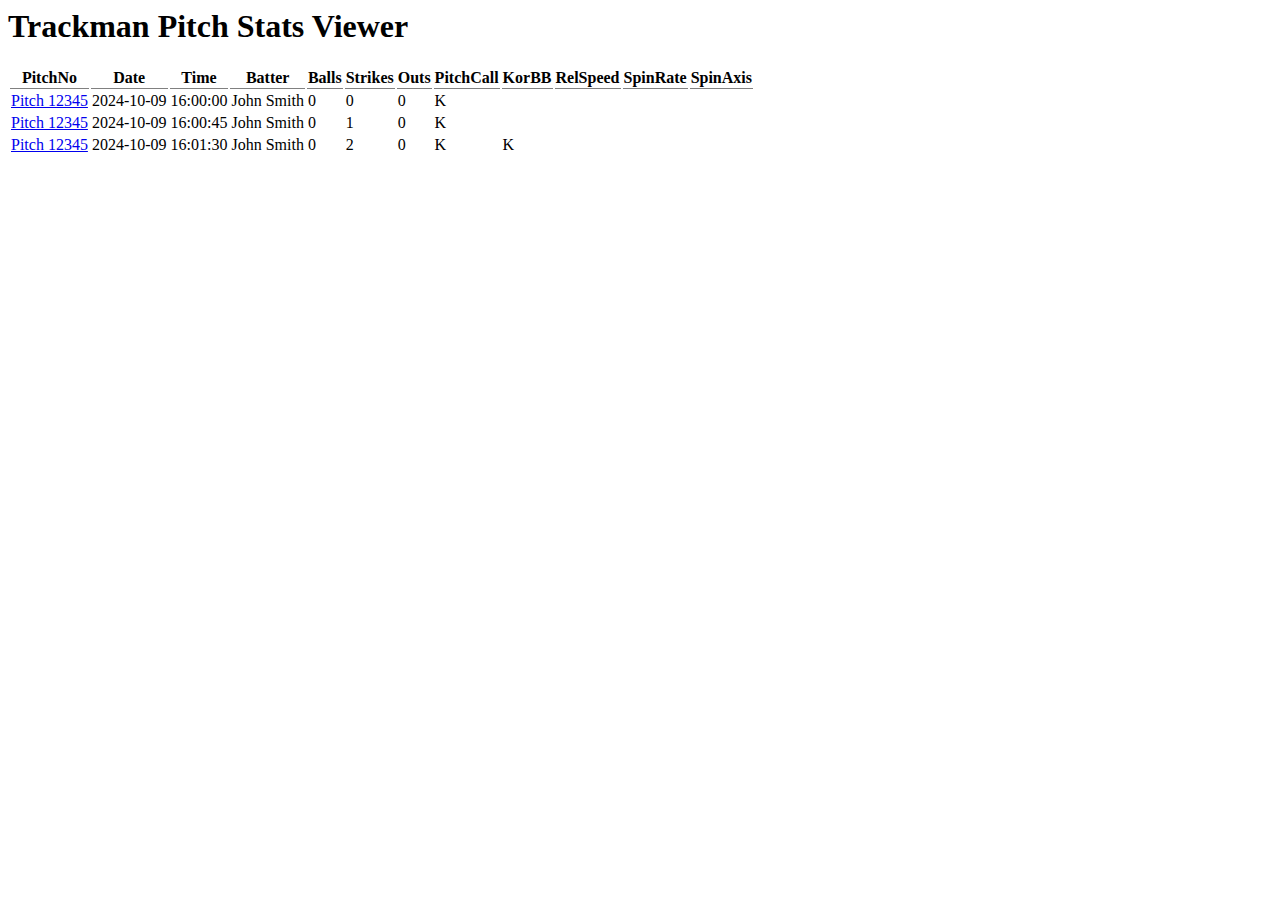
==== index.html @ 58b26130 "Update index.html" ====
<html>
  <head>
    <title>Pitch Stats</title>
    <link rel="stylesheet" href="styles.css"></link>
  </head>
  <body>
    <h1>Trackman Pitch Stats Viewer</h1>
    <table>
      <tr>
        <th>PitchNo</th>
        <th>Date</th>
        <th>Time</th>
        <th>Batter</th>
        <th>Balls</th>
        <th>Strikes</th>
        <th>Outs</th>
        <th>PitchCall</th>
        <th>KorBB</th>
        <th>RelSpeed</th>
        <th>SpinRate</th>
        <th>SpinAxis</th>
      </tr>
      <tr>
        <td> <a href="details.html">Pitch 12345</a> </td>
        <td>2024-10-09</td>
        <td>16:00:00</td>
        <td>John Smith</td>
        <td>0</td>
        <td>0</td>
        <td>0</td>
        <td>K</td>
        <td></td>
        <td></td>
        <td></td>
        <td></td>
      </tr>
        <tr>
        <td> <a href="details.html">Pitch 12345</a> </td>
        <td>2024-10-09</td>
        <td>16:00:45</td>
        <td>John Smith</td>
        <td>0</td>
        <td>1</td>
        <td>0</td>
        <td>K</td>
        <td></td>
        <td></td>
        <td></td>
        <td></td>
      </tr>
        <tr>
        <td> <a href="details.html">Pitch 12345</a> </td>
        <td>2024-10-09</td>
        <td>16:01:30</td>
        <td>John Smith</td>
        <td>0</td>
        <td>2</td>
        <td>0</td>
        <td>K</td>
        <td>K</td>
        <td></td>
        <td></td>
        <td></td>
      </tr>
    </table>    
   
  </body>
</html>
---- styles.css ----
th { border-bottom: 1px solid gray }
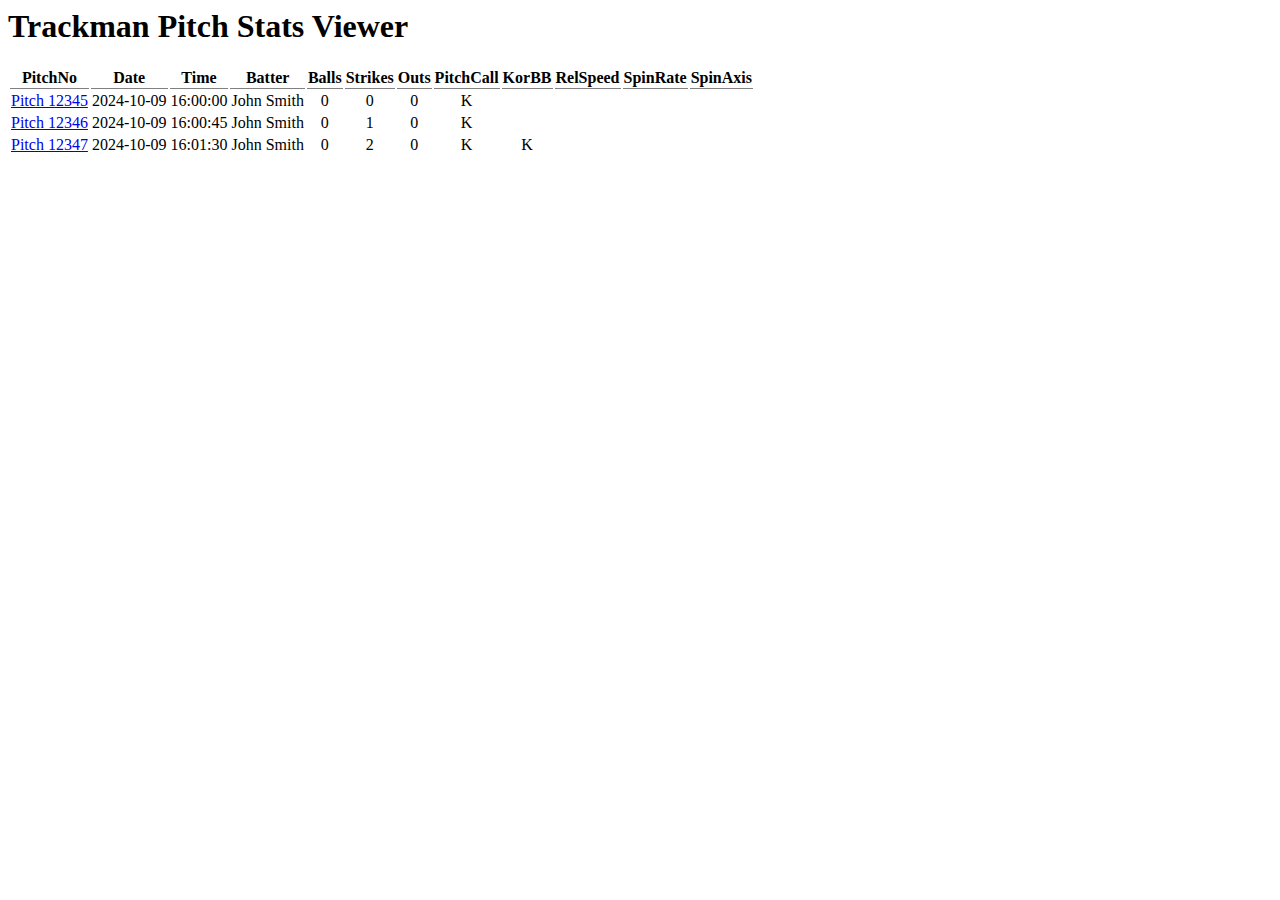
==== commit a0d3c3c6: "Update index.html" ====
--- a/index.html
+++ b/index.html
@@ -35,7 +35,7 @@
         <td></td>
       </tr>
         <tr>
-        <td> <a href="details.html">Pitch 12345</a> </td>
+        <td> <a href="details.html">Pitch 12346</a> </td>
         <td>2024-10-09</td>
         <td>16:00:45</td>
         <td>John Smith</td>
@@ -49,7 +49,7 @@
         <td></td>
       </tr>
         <tr>
-        <td> <a href="details.html">Pitch 12345</a> </td>
+        <td> <a href="details.html">Pitch 12347</a> </td>
         <td>2024-10-09</td>
         <td>16:01:30</td>
         <td>John Smith</td>
--- a/styles.css
+++ b/styles.css
@@ -1 +1,11 @@
-th { border-bottom: 1px solid gray }
+th { 
+  border-bottom: 1px solid gray;
+}
+
+td {
+  text-align: center;
+}
+
+td.left {
+  text-align: left;
+}
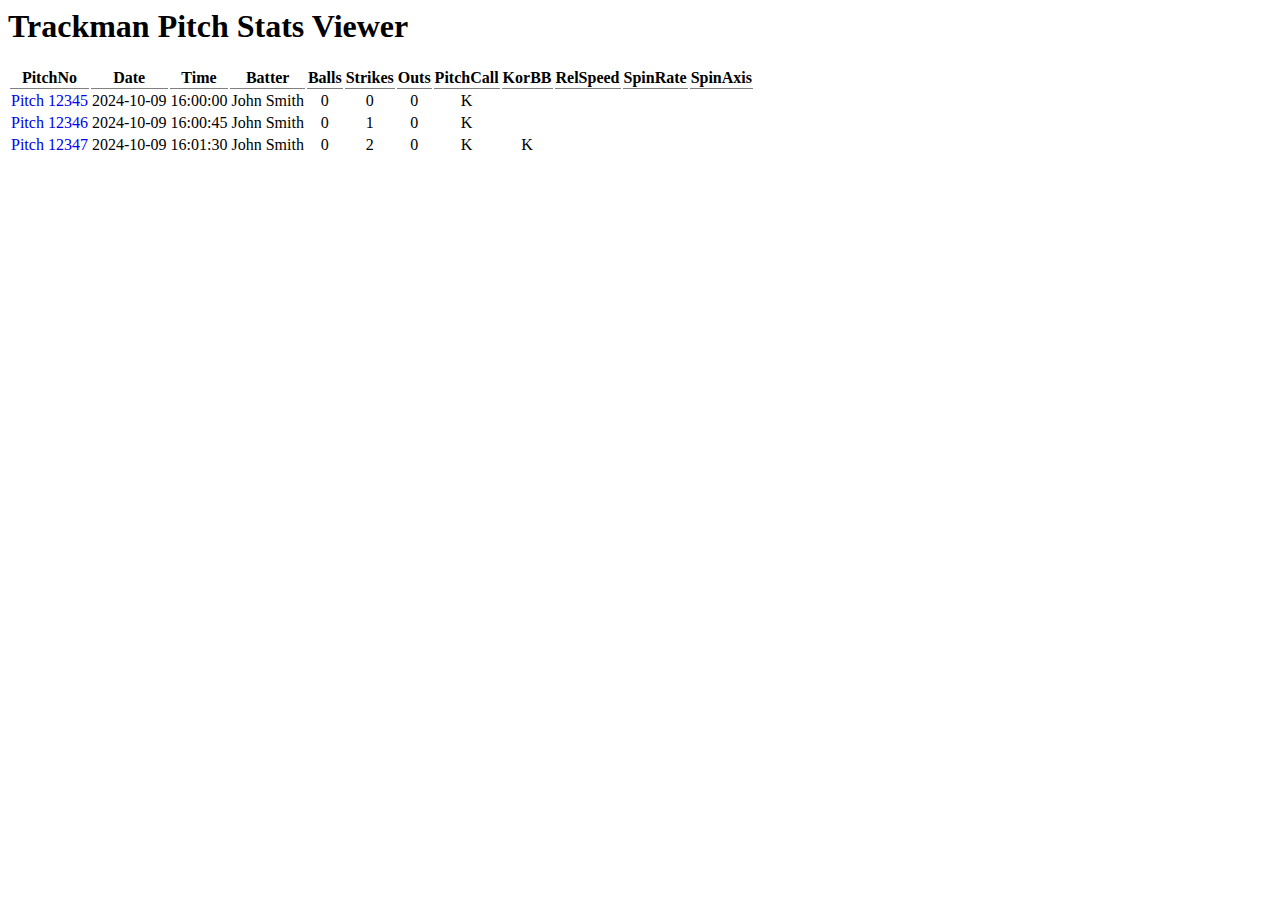
==== commit 850c9a10: "Update index.html" ====
--- a/index.html
+++ b/index.html
@@ -63,6 +63,6 @@
         <td></td>
       </tr>
     </table>    
-   
+   <script src="script.js"></script>
   </body>
 </html>
--- a/styles.css
+++ b/styles.css
@@ -9,3 +9,11 @@
 td.left {
   text-align: left;
 }
+
+a {
+  text-decoration: none;
+}
+
+a:hover {
+  text-decoration: underline;
+}
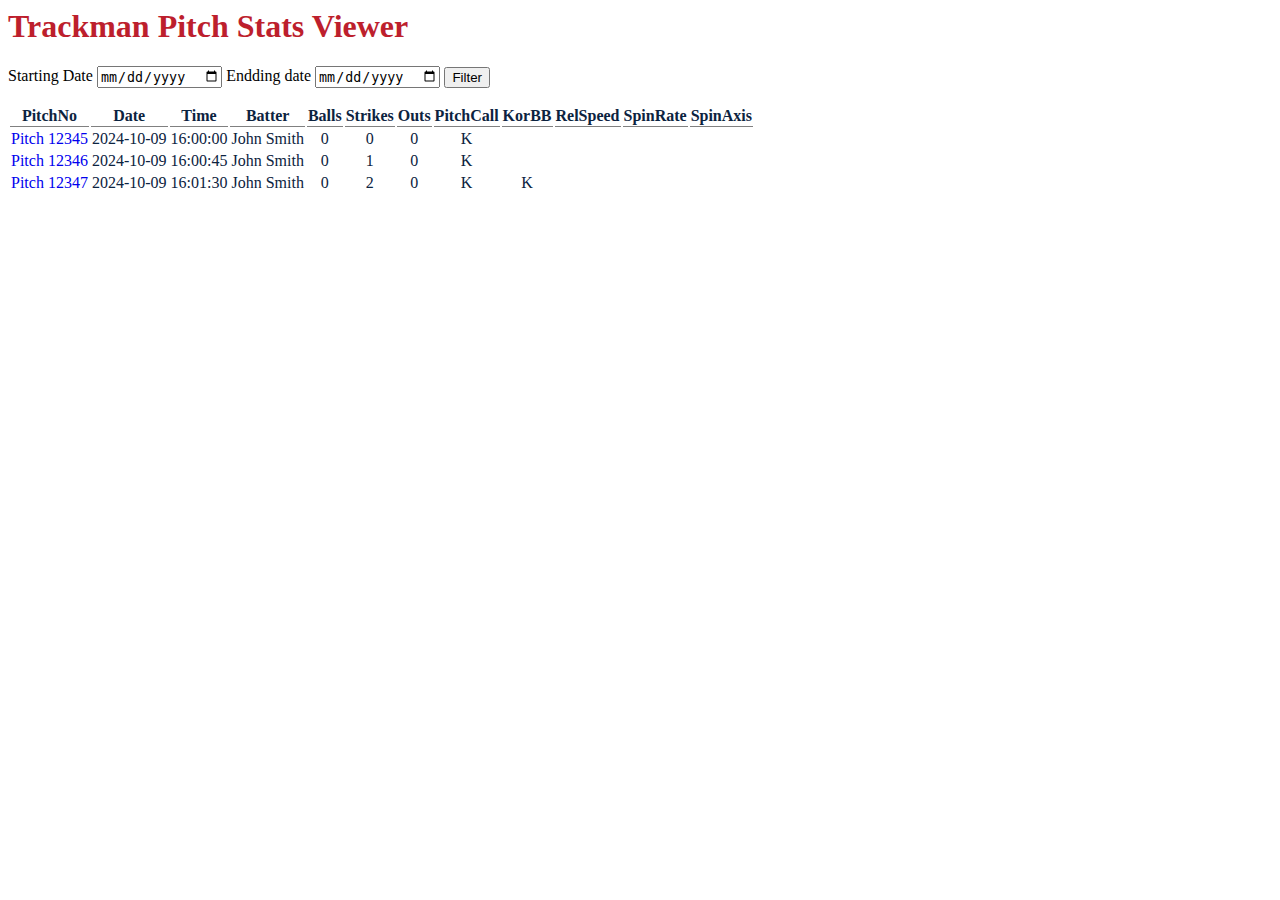
==== commit aefeffa5: "Add files via upload" ====
--- a/index.html
+++ b/index.html
@@ -4,8 +4,15 @@
     <link rel="stylesheet" href="styles.css"></link>
   </head>
   <body>
-    <h1>Trackman Pitch Stats Viewer</h1>
-    <table>
+    <h1 class="red">Trackman Pitch Stats Viewer</h1>
+    <form onsubmit="downloadData();">
+      <label>Starting Date</label>
+      <input type="date" id="startdate" />
+      <label>Endding date</label>
+      <input type="date" id="enddate" />
+      <button>Filter</button>
+    </form>
+    <table class="blue">
       <tr>
         <th>PitchNo</th>
         <th>Date</th>
@@ -21,7 +28,7 @@
         <th>SpinAxis</th>
       </tr>
       <tr>
-        <td> <a href="details.html">Pitch 12345</a> </td>
+        <td><a href="details.html">Pitch 12345</a></td>
         <td>2024-10-09</td>
         <td>16:00:00</td>
         <td>John Smith</td>
@@ -34,8 +41,8 @@
         <td></td>
         <td></td>
       </tr>
-        <tr>
-        <td> <a href="details.html">Pitch 12346</a> </td>
+      <tr>
+        <td><a href="details.html">Pitch 12346</a></td>
         <td>2024-10-09</td>
         <td>16:00:45</td>
         <td>John Smith</td>
@@ -48,8 +55,8 @@
         <td></td>
         <td></td>
       </tr>
-        <tr>
-        <td> <a href="details.html">Pitch 12347</a> </td>
+      <tr>
+        <td><a href="details.html">Pitch 12347</a></td>
         <td>2024-10-09</td>
         <td>16:01:30</td>
         <td>John Smith</td>
@@ -62,7 +69,7 @@
         <td></td>
         <td></td>
       </tr>
-    </table>    
-   <script src="script.js"></script>
+    </table>
+    <script src="script.js"></script>
   </body>
 </html>
--- a/styles.css
+++ b/styles.css
@@ -1,3 +1,10 @@
+.blue {
+  color: #0C2340;
+}
+.red {
+  color: #BD1F2D;
+}
+
 th { 
   border-bottom: 1px solid gray;
 }
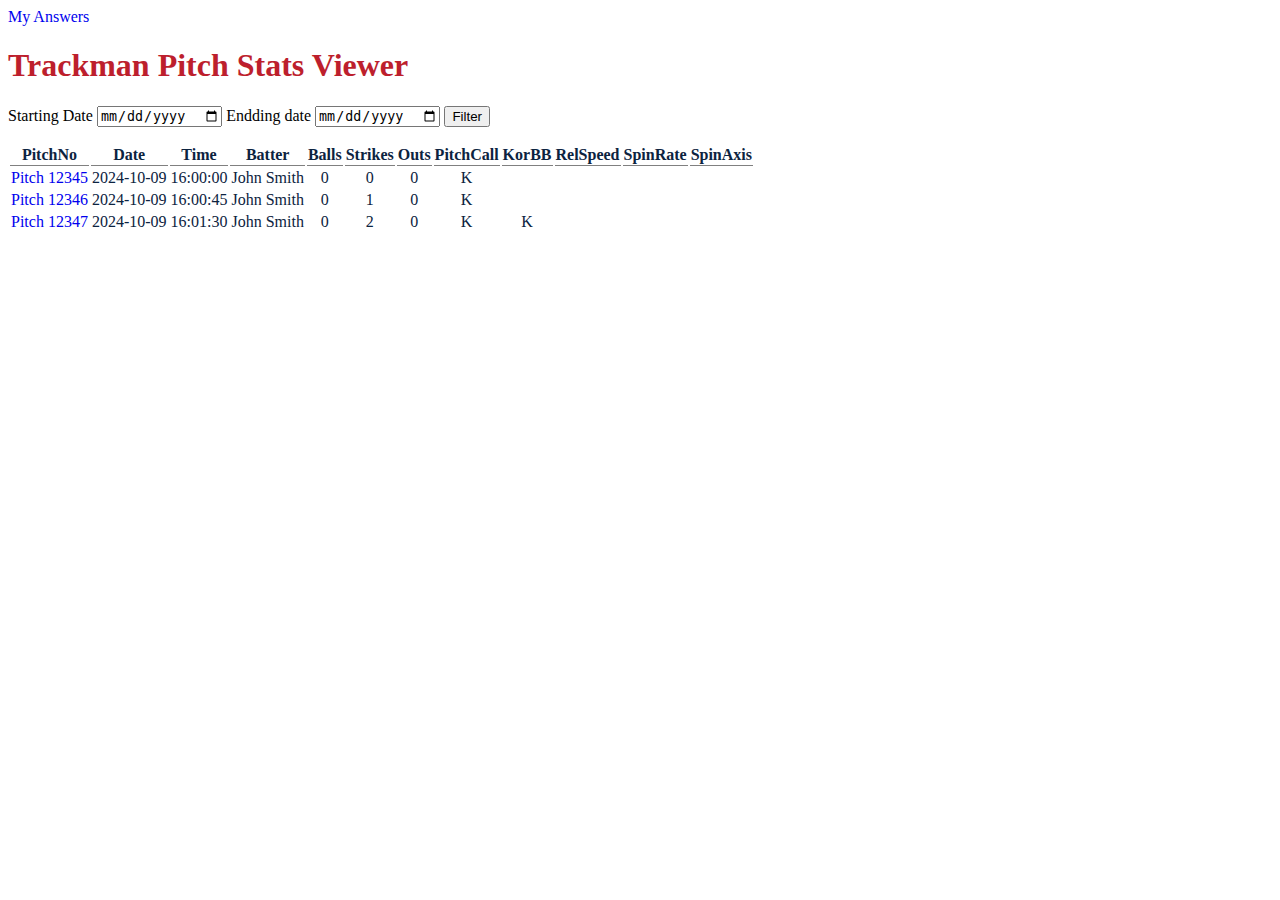
==== commit c40d3998: "Update index.html" ====
--- a/index.html
+++ b/index.html
@@ -4,6 +4,7 @@
     <link rel="stylesheet" href="styles.css"></link>
   </head>
   <body>
+    <a href="answers.html">My Answers</a>
     <h1 class="red">Trackman Pitch Stats Viewer</h1>
     <form onsubmit="downloadData();">
       <label>Starting Date</label>
@@ -28,7 +29,7 @@
         <th>SpinAxis</th>
       </tr>
       <tr>
-        <td><a href="details.html">Pitch 12345</a></td>
+        <td><a href="details.html?id=12345">Pitch 12345</a></td>
         <td>2024-10-09</td>
         <td>16:00:00</td>
         <td>John Smith</td>
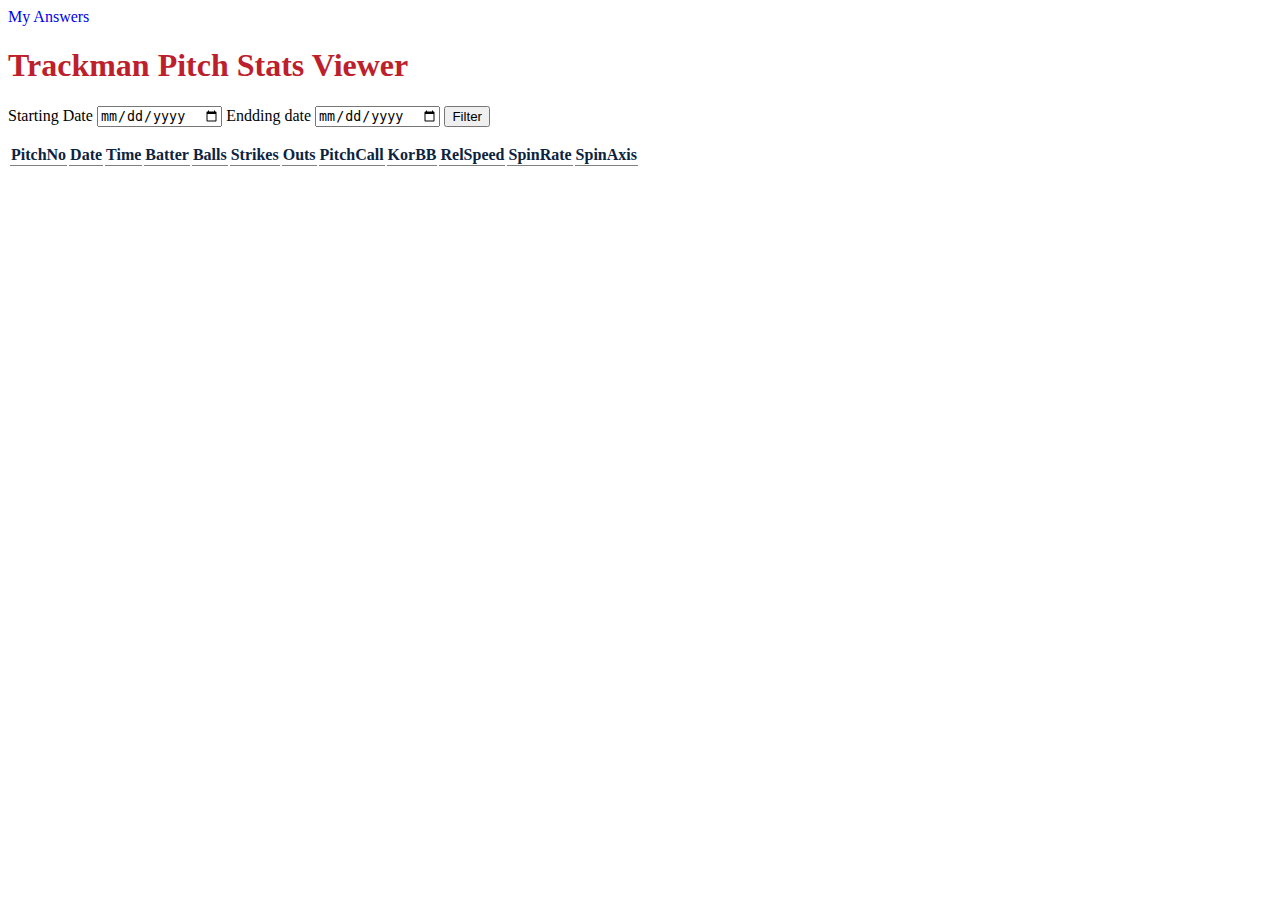
==== commit fd396eb3: "added download code" ====
--- a/index.html
+++ b/index.html
@@ -6,71 +6,34 @@
   <body>
     <a href="answers.html">My Answers</a>
     <h1 class="red">Trackman Pitch Stats Viewer</h1>
-    <form onsubmit="downloadData();">
+    <form onsubmit="filterData();">
       <label>Starting Date</label>
       <input type="date" id="startdate" />
       <label>Endding date</label>
       <input type="date" id="enddate" />
       <button>Filter</button>
     </form>
-    <table class="blue">
-      <tr>
-        <th>PitchNo</th>
-        <th>Date</th>
-        <th>Time</th>
-        <th>Batter</th>
-        <th>Balls</th>
-        <th>Strikes</th>
-        <th>Outs</th>
-        <th>PitchCall</th>
-        <th>KorBB</th>
-        <th>RelSpeed</th>
-        <th>SpinRate</th>
-        <th>SpinAxis</th>
-      </tr>
-      <tr>
-        <td><a href="details.html?id=12345">Pitch 12345</a></td>
-        <td>2024-10-09</td>
-        <td>16:00:00</td>
-        <td>John Smith</td>
-        <td>0</td>
-        <td>0</td>
-        <td>0</td>
-        <td>K</td>
-        <td></td>
-        <td></td>
-        <td></td>
-        <td></td>
-      </tr>
-      <tr>
-        <td><a href="details.html">Pitch 12346</a></td>
-        <td>2024-10-09</td>
-        <td>16:00:45</td>
-        <td>John Smith</td>
-        <td>0</td>
-        <td>1</td>
-        <td>0</td>
-        <td>K</td>
-        <td></td>
-        <td></td>
-        <td></td>
-        <td></td>
-      </tr>
-      <tr>
-        <td><a href="details.html">Pitch 12347</a></td>
-        <td>2024-10-09</td>
-        <td>16:01:30</td>
-        <td>John Smith</td>
-        <td>0</td>
-        <td>2</td>
-        <td>0</td>
-        <td>K</td>
-        <td>K</td>
-        <td></td>
-        <td></td>
-        <td></td>
-      </tr>
-    </table>
+    <table class="blue" id="data-table">
+      <thead>
+          <tr>
+              <th>PitchNo</th>
+              <th>Date</th>
+              <th>Time</th>
+              <th>Batter</th>
+              <th>Balls</th>
+              <th>Strikes</th>
+              <th>Outs</th>
+              <th>PitchCall</th>
+              <th>KorBB</th>
+              <th>RelSpeed</th>
+              <th>SpinRate</th>
+              <th>SpinAxis</th>
+          </tr>
+      </thead>
+      <tbody>
+          <!-- Data will be populated here -->
+      </tbody>
+  </table>
     <script src="script.js"></script>
   </body>
 </html>
